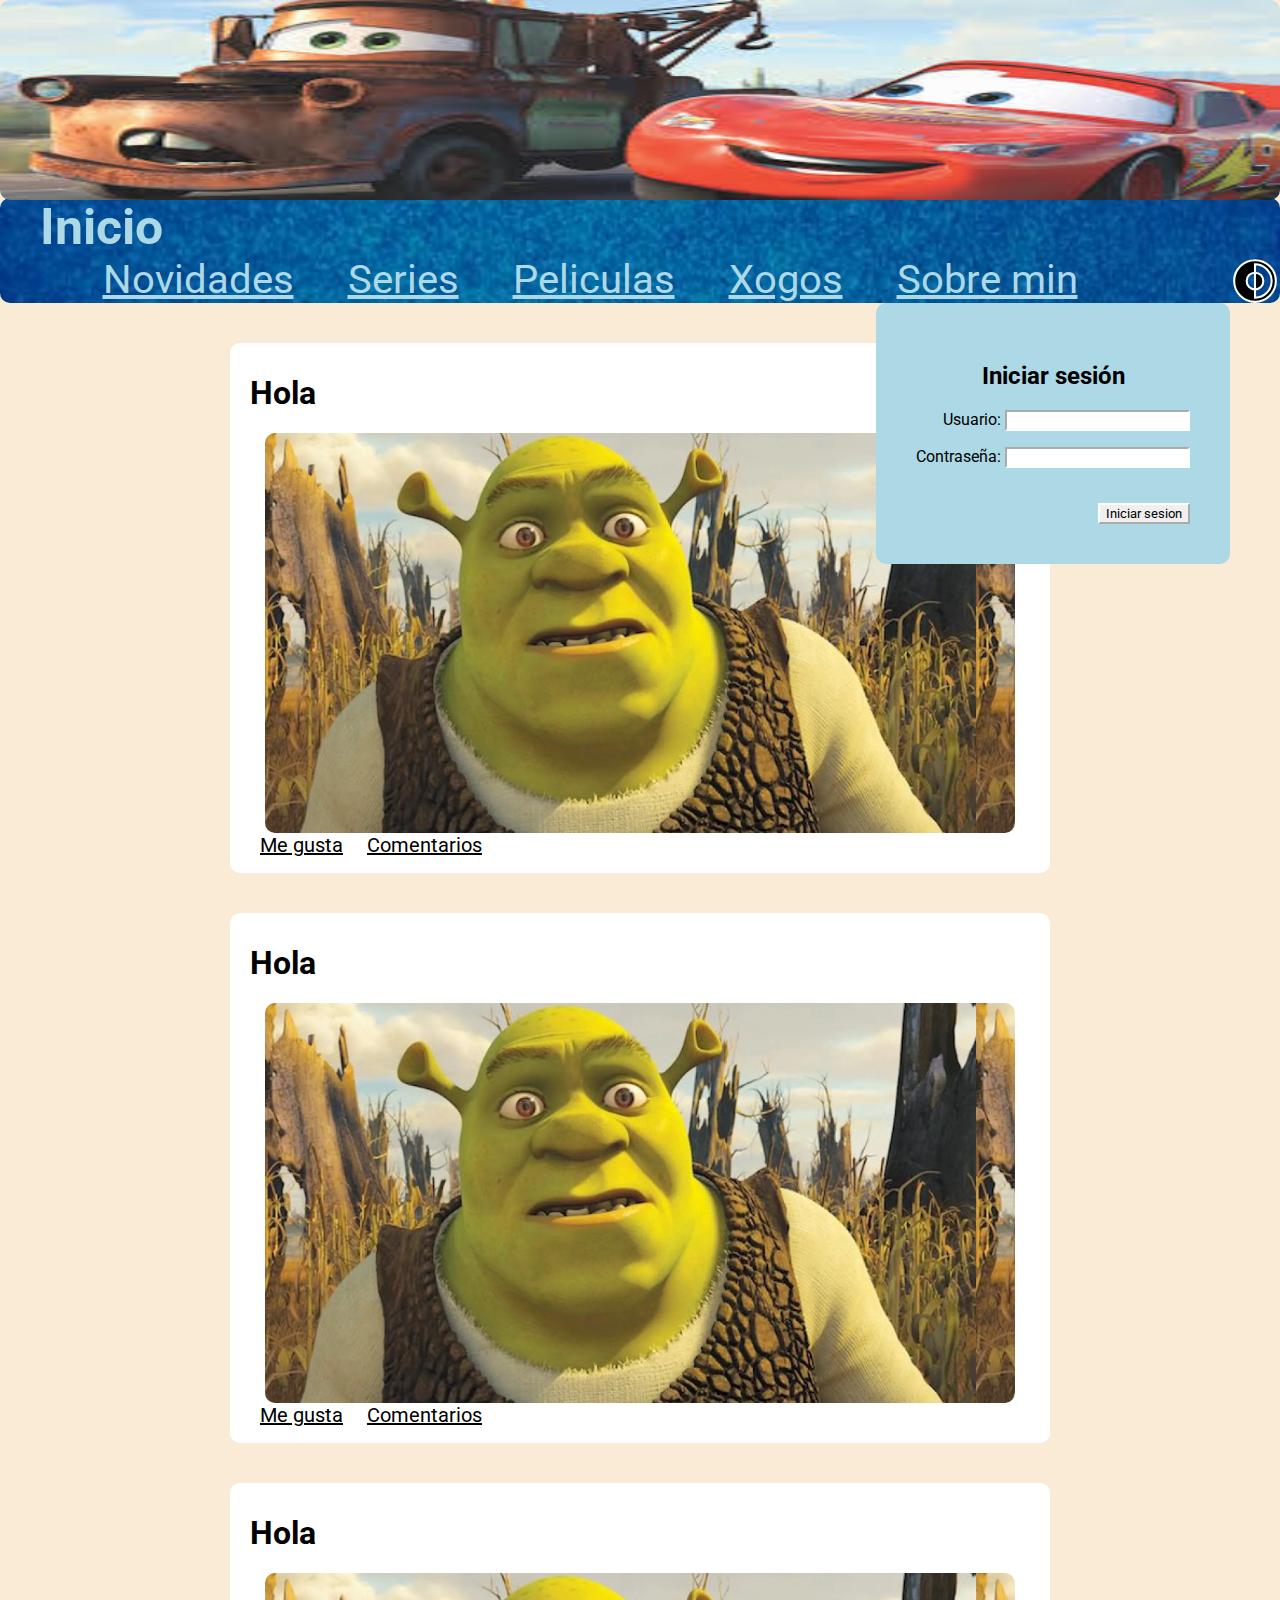
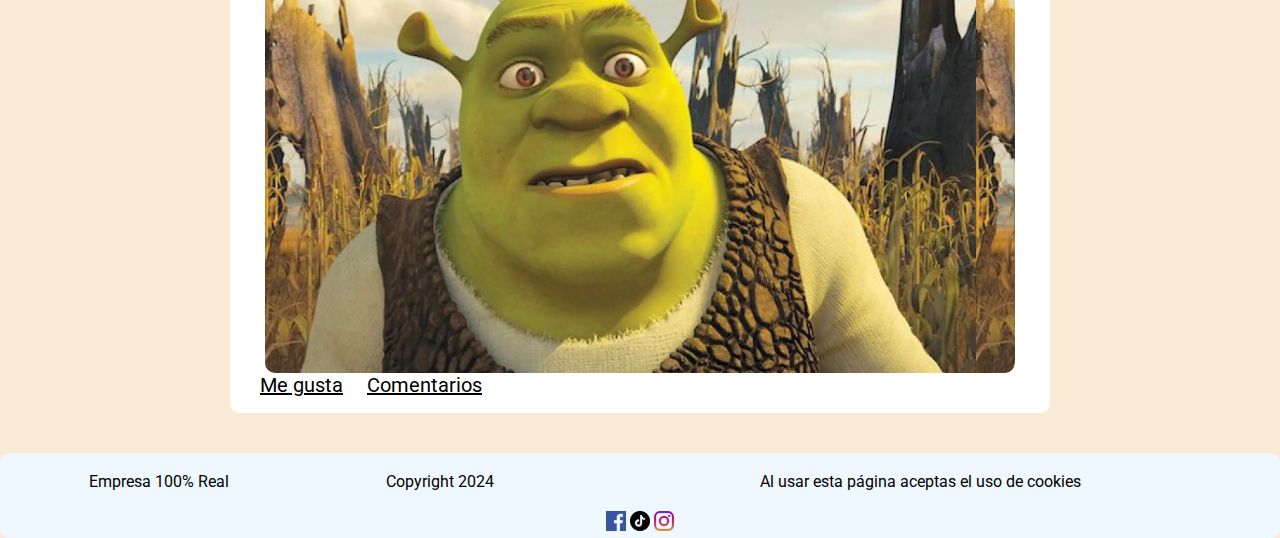
==== index.html @ 9059eacf "Tema oscuro actualizado, imagen cabecera, fuentes" ====
<!DOCTYPE html>
<html>

<head>
    <meta charset='utf-8'>
    <title>Practica html</title>
    <link rel='stylesheet' type='text/css' href='css/main.css'>
    <link rel='stylesheet' type='text/css' href='css/darkmode.css'>
    <link rel="preconnect" href="https://fonts.googleapis.com">
    <link rel="preconnect" href="https://fonts.gstatic.com" crossorigin>
    <link
        href="https://fonts.googleapis.com/css2?family=Roboto:ital,wght@0,100;0,300;0,400;0,500;0,700;0,900;1,100;1,300;1,400;1,500;1,700;1,900&display=swap"
        rel="stylesheet">
    <script src='./scripts/dmode.js'></script>
</head>

<body>
    <div id="cabecera">
        <img src="./media/cabecera.jpeg">
    </div>

    <div id="menu" style="margin-top: -40px;">
        <h1>Inicio</h1>
        <a href="">Novidades</a> <a href="">Series</a> <a href="">Peliculas</a>
        <a href="">Xogos</a> <a href="">Sobre min</a>
        <div style="display: inline; "><img align="right" id="dmode" onclick="switchDarkMode()" width="50px"
                src="./media/icons/Lmode.svg"></div>
    </div>

    <div id="columna">
        <h2>Iniciar sesión</h2>
        <form action="" method="post">
            <p>Usuario:
                <input id="user" type="text" name="" id="">
            </p>
            <p>Contraseña:
                <input id="password" type="password" name="" id="">
            </p>
            <br>
            <input id="logbutton" type="submit" value="Iniciar sesion">
        </form>
    </div>

    <div class="post">
        <h1 class="posttitle">Hola</h1>
        <div class="img" id="img1"></div>
        <div> <a class="bottomrowpost" href="">Me gusta</a> <a class="bottomrowpost" href="">Comentarios</a></div>
    </div>

    <div class="post">
        <h1 class="posttitle">Hola</h1>
        <div class="img" id="img1"></div>
        <div> <a class="bottomrowpost" href="">Me gusta</a> <a class="bottomrowpost" href="">Comentarios</a></div>
    </div>

    <div class="post">
        <h1 class="posttitle">Hola</h1>
        <div class="img" id="img1"></div>
        <div> <a class="bottomrowpost" href="">Me gusta</a> <a class="bottomrowpost" href="">Comentarios</a></div>
    </div>

    <div id="pie">
        <table style="width: 100%; text-align: center;">
            <tr>
                <td>
                    <p>Empresa 100% Real</p>
                </td>
                <td>Copyright 2024</td>
                <td>Al usar esta página aceptas el uso de cookies</td>
            </tr>
            <tr>
                <td colspan="3"><img src="./media/icons/facebook.png"> <img src="./media/icons/tiktok.webp"> <img
                        src="./media/icons/instagram.png"></td>
            </tr>
        </table>
    </div>
</body>

</html>
---- css/main.css ----
* {
    transition: background-color 1s;
    font-family: "Roboto", sans-serif;
}

body {
    background-color: antiquewhite;
    margin: 0px;
}

#cabecera img {
    width: 100%;
    max-height: 200px;
    margin-bottom: 0px;
    border-radius: 10px;
}

#menu {
    text-align: center;
    background-image: url("../media/textura-azul.jpg");
    background-size: 10%;
    background-repeat: no-repeat;
    background-size: cover;
    border-radius: 10px;
}

#menu h1 {
    text-align: left;
    color: lightblue;
    font-size: 50px;
    padding-left: 40px;
    margin-bottom: 0px;
}

#menu a {
    font-size: 40px;
    color: lightblue;
    padding-right: 50px;
}

#menu a:hover {
    color: aliceblue;
}

#columna {
    float: right;
    padding: 40px;
    text-align: right;
    border-style: solid 1px;
    background-color: lightblue;
    border-radius: 10px;
    animation-duration: 2s;

}

#columna input {
    border-color: white;
}

#columna h2 {
    text-align: center;
}

#pie {
    background-color: aliceblue;
    border-radius: 10px;
}

#pie img {
    width: 20px;
}

.post {
    width: 800px;
    height: 510px;
    background-color: white;
    margin: 40px;
    padding: 10px;
    border-radius: 10px;
    margin-left: auto;
    margin-right: auto;
}

.posttitle {
    padding-left: 10px;
}

.img {
    width: 750px;
    height: 400px;
    background-size: contain;
    border-radius: 10px;
    margin-left: auto;
    margin-right: auto;
}

#img1 {
    background-image: url("../media/shrek.webp");
}

.bottomrowpost {
    font-size: 20px;
    color: black;
    margin-left: 20px;
}
---- css/darkmode.css ----
#dmode {
    text-align: right;
    
}
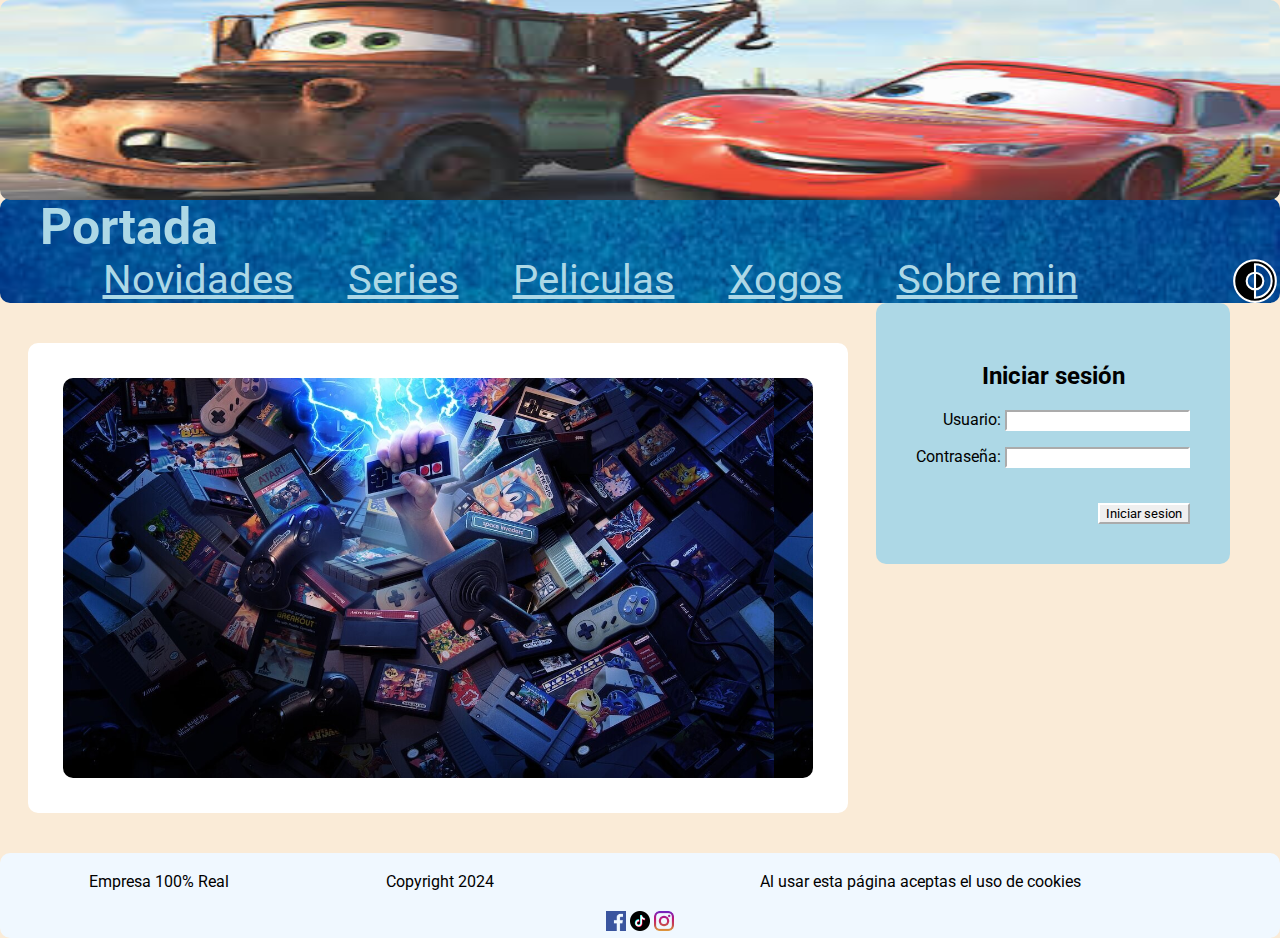
==== commit 1c0d6290: "Enlaces menu" ====
--- a/index.html
+++ b/index.html
@@ -3,8 +3,10 @@
 
 <head>
     <meta charset='utf-8'>
-    <title>Practica html</title>
+    <title>Portada</title>
+    <link rel="icon" type="image/x-icon" href="./media/icons/favicon.ico">
     <link rel='stylesheet' type='text/css' href='css/main.css'>
+    <link rel='stylesheet' type='text/css' href='css/inicio.css'>
     <link rel='stylesheet' type='text/css' href='css/darkmode.css'>
     <link rel="preconnect" href="https://fonts.googleapis.com">
     <link rel="preconnect" href="https://fonts.gstatic.com" crossorigin>
@@ -12,6 +14,7 @@
         href="https://fonts.googleapis.com/css2?family=Roboto:ital,wght@0,100;0,300;0,400;0,500;0,700;0,900;1,100;1,300;1,400;1,500;1,700;1,900&display=swap"
         rel="stylesheet">
     <script src='./scripts/dmode.js'></script>
+
 </head>
 
 <body>
@@ -20,9 +23,9 @@
     </div>
 
     <div id="menu" style="margin-top: -40px;">
-        <h1>Inicio</h1>
-        <a href="">Novidades</a> <a href="">Series</a> <a href="">Peliculas</a>
-        <a href="">Xogos</a> <a href="">Sobre min</a>
+        <h1>Portada</h1>
+        <a href="./novidades.html">Novidades</a> <a href="./series.html">Series</a> <a href="./peliculas.html">Peliculas</a>
+        <a href="./xogos.html">Xogos</a> <a href="./sobre_min.html">Sobre min</a>
         <div style="display: inline; "><img align="right" id="dmode" onclick="switchDarkMode()" width="50px"
                 src="./media/icons/Lmode.svg"></div>
     </div>
@@ -41,23 +44,11 @@
         </form>
     </div>
 
-    <div class="post">
-        <h1 class="posttitle">Hola</h1>
-        <div class="img" id="img1"></div>
-        <div> <a class="bottomrowpost" href="">Me gusta</a> <a class="bottomrowpost" href="">Comentarios</a></div>
+    <div class="portada">
+        <div class="img" id="imgportada">Lorem ipsum dolor sit amet, consectetur adipiscing elit. Nam eu lacus feugiat, luctus mi ut, aliquet turpis. Suspendisse dapibus eu libero eget finibus. Aenean nec cursus tellus. Praesent in tempus quam, quis rhoncus sem. Pellentesque consectetur fermentum dignissim. Duis consectetur mauris a dapibus ultricies. Fusce a dui id lacus ultrices sollicitudin ut eget quam. </div>
     </div>
 
-    <div class="post">
-        <h1 class="posttitle">Hola</h1>
-        <div class="img" id="img1"></div>
-        <div> <a class="bottomrowpost" href="">Me gusta</a> <a class="bottomrowpost" href="">Comentarios</a></div>
-    </div>
 
-    <div class="post">
-        <h1 class="posttitle">Hola</h1>
-        <div class="img" id="img1"></div>
-        <div> <a class="bottomrowpost" href="">Me gusta</a> <a class="bottomrowpost" href="">Comentarios</a></div>
-    </div>
 
     <div id="pie">
         <table style="width: 100%; text-align: center;">
--- a/css/inicio.css
+++ b/css/inicio.css
@@ -0,0 +1,24 @@
+#imgportada {
+    background-image: url("../media/portada.jpeg");
+    font-size: 0px;
+    align-items: center;
+    display: flex;
+    color: antiquewhite;
+}
+
+#imgportada:hover {
+    font-size: large;
+}
+
+.portada {
+    width: 800px;
+    height: 450px;
+    background-color: white;
+    margin: 40px;
+    padding: 10px;
+    border-radius: 10px;
+    margin-left: auto;
+    margin-right: auto;
+    align-items: center;
+    display: flex;
+}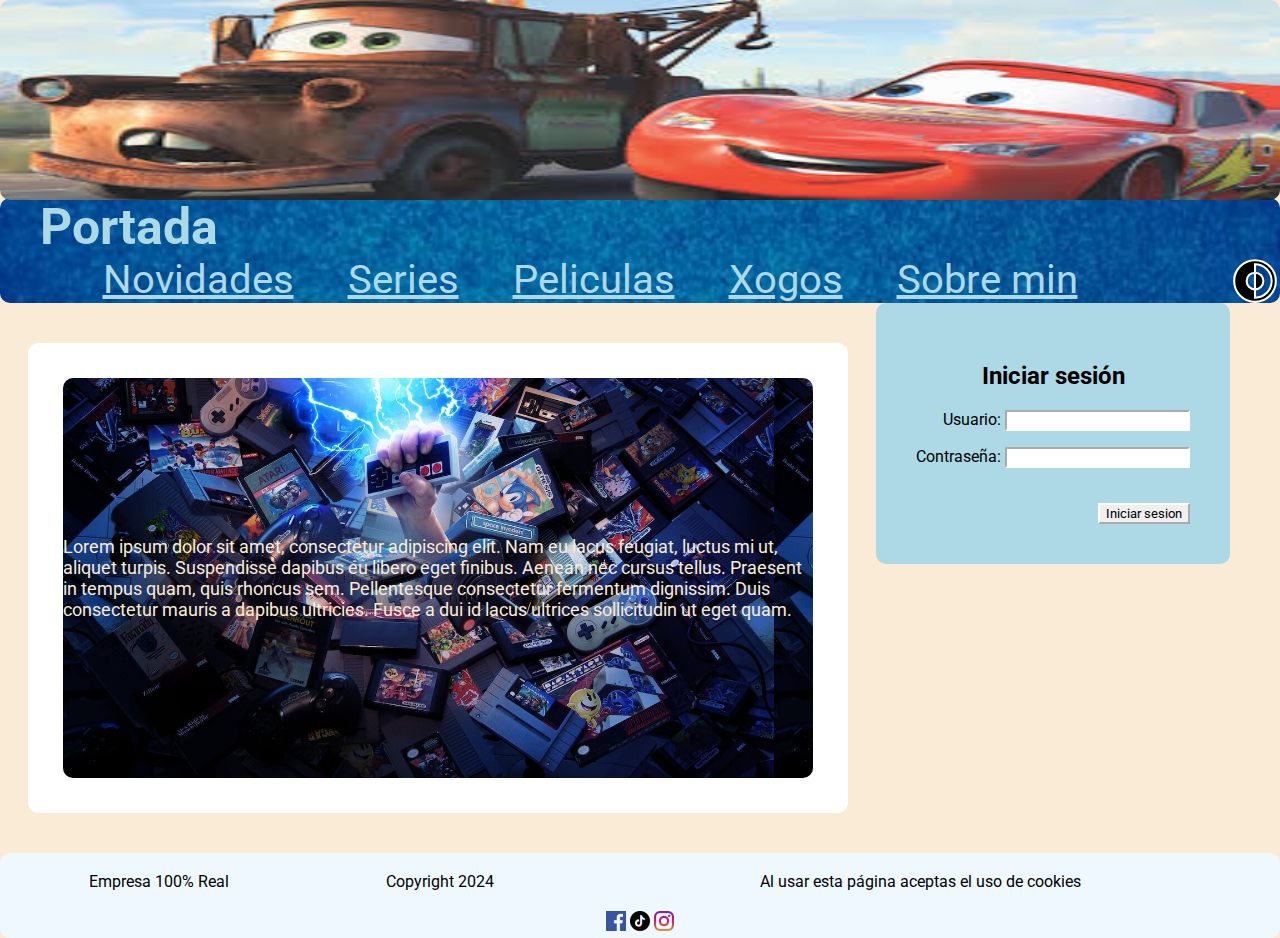
==== commit 151b9a5e: "`title` en la portada" ====
--- a/index.html
+++ b/index.html
@@ -45,7 +45,7 @@
     </div>
 
     <div class="portada">
-        <div class="img" id="imgportada">Lorem ipsum dolor sit amet, consectetur adipiscing elit. Nam eu lacus feugiat, luctus mi ut, aliquet turpis. Suspendisse dapibus eu libero eget finibus. Aenean nec cursus tellus. Praesent in tempus quam, quis rhoncus sem. Pellentesque consectetur fermentum dignissim. Duis consectetur mauris a dapibus ultricies. Fusce a dui id lacus ultrices sollicitudin ut eget quam. </div>
+        <div class="img" title="Lorem Ipsum" id="imgportada">Lorem ipsum dolor sit amet, consectetur adipiscing elit. Nam eu lacus feugiat, luctus mi ut, aliquet turpis. Suspendisse dapibus eu libero eget finibus. Aenean nec cursus tellus. Praesent in tempus quam, quis rhoncus sem. Pellentesque consectetur fermentum dignissim. Duis consectetur mauris a dapibus ultricies. Fusce a dui id lacus ultrices sollicitudin ut eget quam. </div>
     </div>
 
 
--- a/css/inicio.css
+++ b/css/inicio.css
@@ -1,13 +1,9 @@
 #imgportada {
     background-image: url("../media/portada.jpeg");
-    font-size: 0px;
+    font-size: large;
     align-items: center;
     display: flex;
     color: antiquewhite;
-}
-
-#imgportada:hover {
-    font-size: large;
 }
 
 .portada {
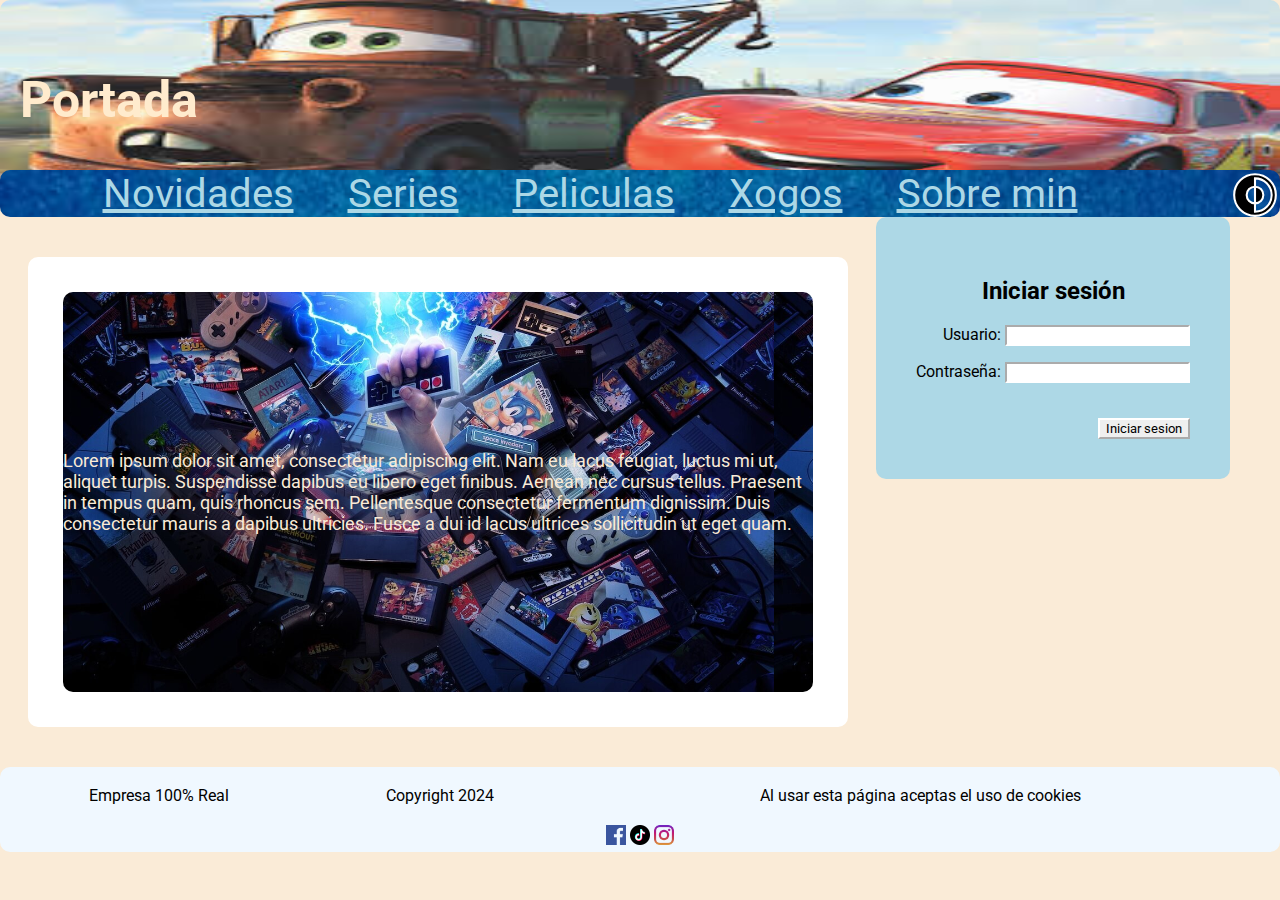
==== commit ac61703e: "Nombre de pagina en la cabecera + 3 Peliculas" ====
--- a/index.html
+++ b/index.html
@@ -19,11 +19,10 @@
 
 <body>
     <div id="cabecera">
-        <img src="./media/cabecera.jpeg">
+        Portada
     </div>
 
     <div id="menu" style="margin-top: -40px;">
-        <h1>Portada</h1>
         <a href="./novidades.html">Novidades</a> <a href="./series.html">Series</a> <a href="./peliculas.html">Peliculas</a>
         <a href="./xogos.html">Xogos</a> <a href="./sobre_min.html">Sobre min</a>
         <div style="display: inline; "><img align="right" id="dmode" onclick="switchDarkMode()" width="50px"
--- a/css/main.css
+++ b/css/main.css
@@ -8,11 +8,22 @@
     margin: 0px;
 }
 
-#cabecera img {
+#cabecera {
     width: 100%;
-    max-height: 200px;
-    margin-bottom: 0px;
+    height: 200px;
+    margin-bottom: 10px;
     border-radius: 10px;
+    background-image: url('../media/cabecera.jpeg');
+    background-repeat: no-repeat;
+    background-size: 100% 200px;
+    font-size: 50px;
+    margin-left: auto;
+    margin-right: auto;
+    align-items: center;
+    display: flex;
+    color: blanchedalmond;
+    text-indent: 20px;
+    font-weight: bold;
 }
 
 #menu {
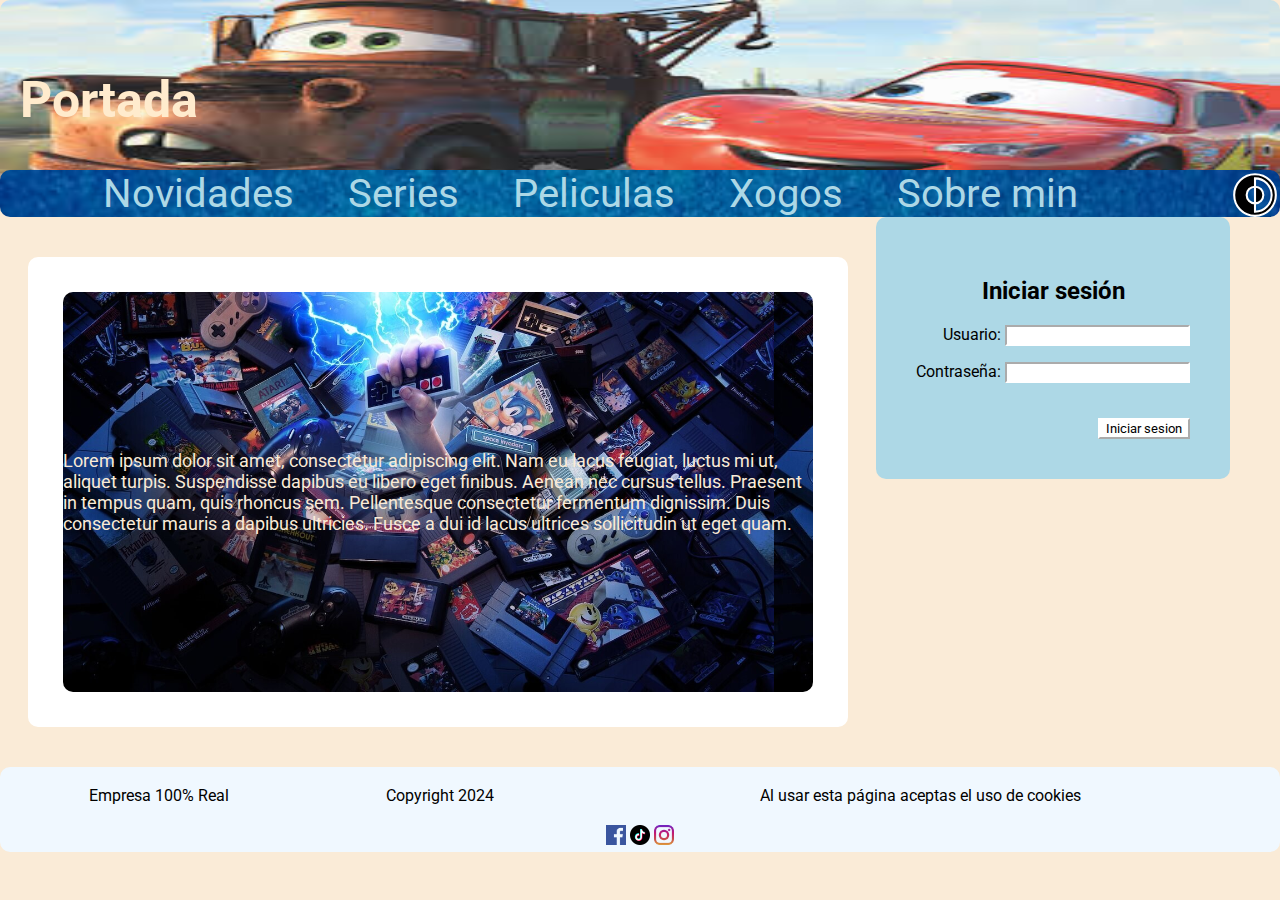
==== commit 03d17440: "Parametros URL" ====
--- a/index.html
+++ b/index.html
@@ -23,8 +23,11 @@
     </div>
 
     <div id="menu" style="margin-top: -40px;">
-        <a href="./novidades.html">Novidades</a> <a href="./series.html">Series</a> <a href="./peliculas.html">Peliculas</a>
-        <a href="./xogos.html">Xogos</a> <a href="./sobre_min.html">Sobre min</a>
+        <a onclick="window.location='./index.html'+window.location.search;">Novidades</a>
+        <a onclick="window.location='./series.html'+window.location.search;">Series</a>
+        <a onclick="window.location='./peliculas.html'+window.location.search;">Peliculas</a>
+        <a onclick="window.location='./xogos.html'+window.location.search;">Xogos</a>
+        <a onclick="window.location='./sobre_min.html'+window.location.search;">Sobre min</a>
         <div style="display: inline; "><img align="right" id="dmode" onclick="switchDarkMode()" width="50px"
                 src="./media/icons/Lmode.svg"></div>
     </div>
@@ -44,7 +47,10 @@
     </div>
 
     <div class="portada">
-        <div class="img" title="Lorem Ipsum" id="imgportada">Lorem ipsum dolor sit amet, consectetur adipiscing elit. Nam eu lacus feugiat, luctus mi ut, aliquet turpis. Suspendisse dapibus eu libero eget finibus. Aenean nec cursus tellus. Praesent in tempus quam, quis rhoncus sem. Pellentesque consectetur fermentum dignissim. Duis consectetur mauris a dapibus ultricies. Fusce a dui id lacus ultrices sollicitudin ut eget quam. </div>
+        <div class="img" title="Lorem Ipsum" id="imgportada">Lorem ipsum dolor sit amet, consectetur adipiscing elit.
+            Nam eu lacus feugiat, luctus mi ut, aliquet turpis. Suspendisse dapibus eu libero eget finibus. Aenean nec
+            cursus tellus. Praesent in tempus quam, quis rhoncus sem. Pellentesque consectetur fermentum dignissim. Duis
+            consectetur mauris a dapibus ultricies. Fusce a dui id lacus ultrices sollicitudin ut eget quam. </div>
     </div>
 
 
--- a/css/main.css
+++ b/css/main.css
@@ -47,6 +47,7 @@
     font-size: 40px;
     color: lightblue;
     padding-right: 50px;
+    cursor: default;
 }
 
 #menu a:hover {
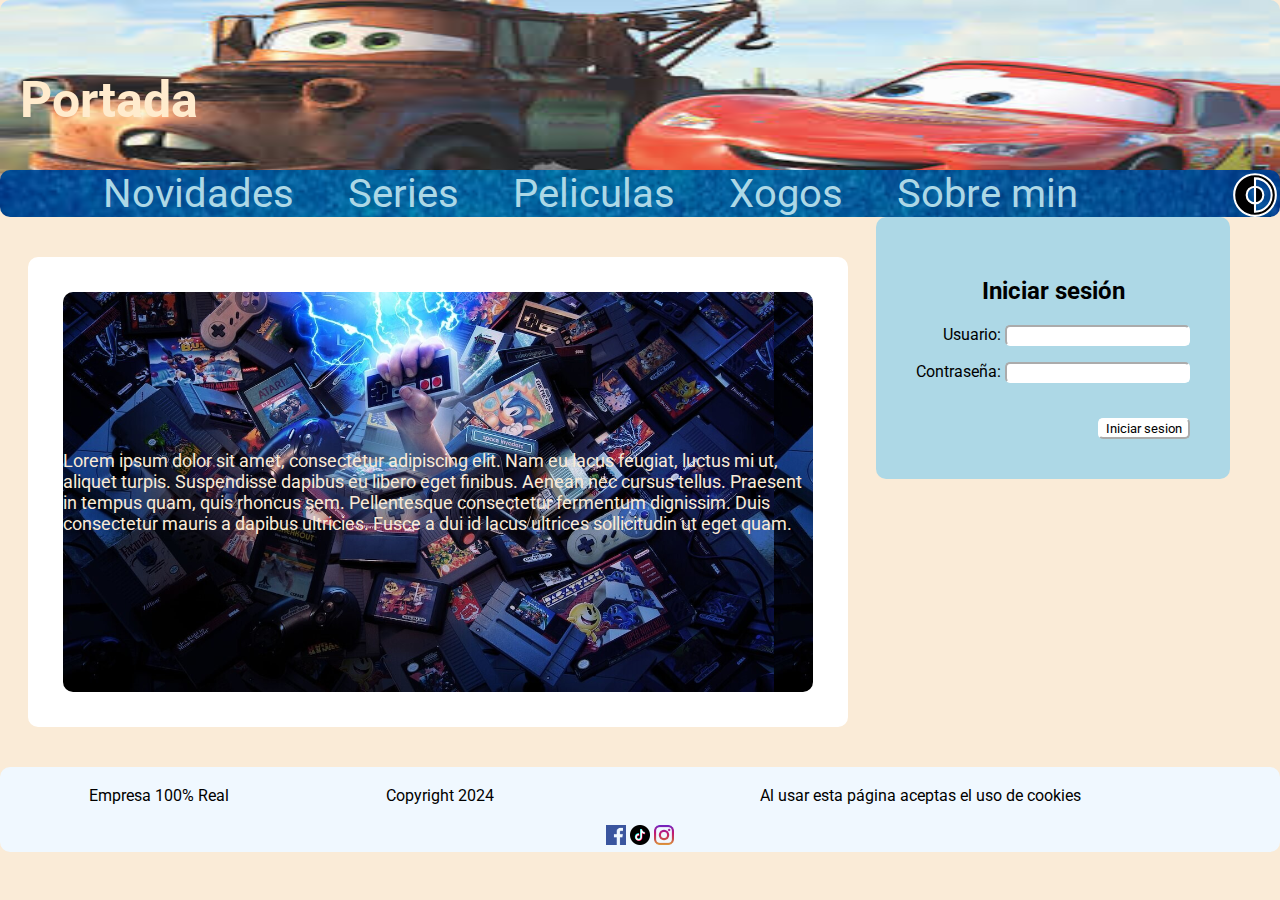
==== commit 28b83230: "Eliminar ID duplicado en el formulario" ====
--- a/index.html
+++ b/index.html
@@ -36,10 +36,10 @@
         <h2>Iniciar sesión</h2>
         <form action="" method="post">
             <p>Usuario:
-                <input id="user" type="text" name="" id="">
+                <input id="user" type="text">
             </p>
             <p>Contraseña:
-                <input id="password" type="password" name="" id="">
+                <input id="password" type="password">
             </p>
             <br>
             <input id="logbutton" type="submit" value="Iniciar sesion">
--- a/css/main.css
+++ b/css/main.css
@@ -54,6 +54,10 @@
     color: aliceblue;
 }
 
+#dmode {
+    text-align: right;
+}
+
 #columna {
     float: right;
     padding: 40px;
@@ -67,6 +71,10 @@
 
 #columna input {
     border-color: white;
+}
+
+#logbutton, #password, #user{
+    border-radius: 5px;
 }
 
 #columna h2 {
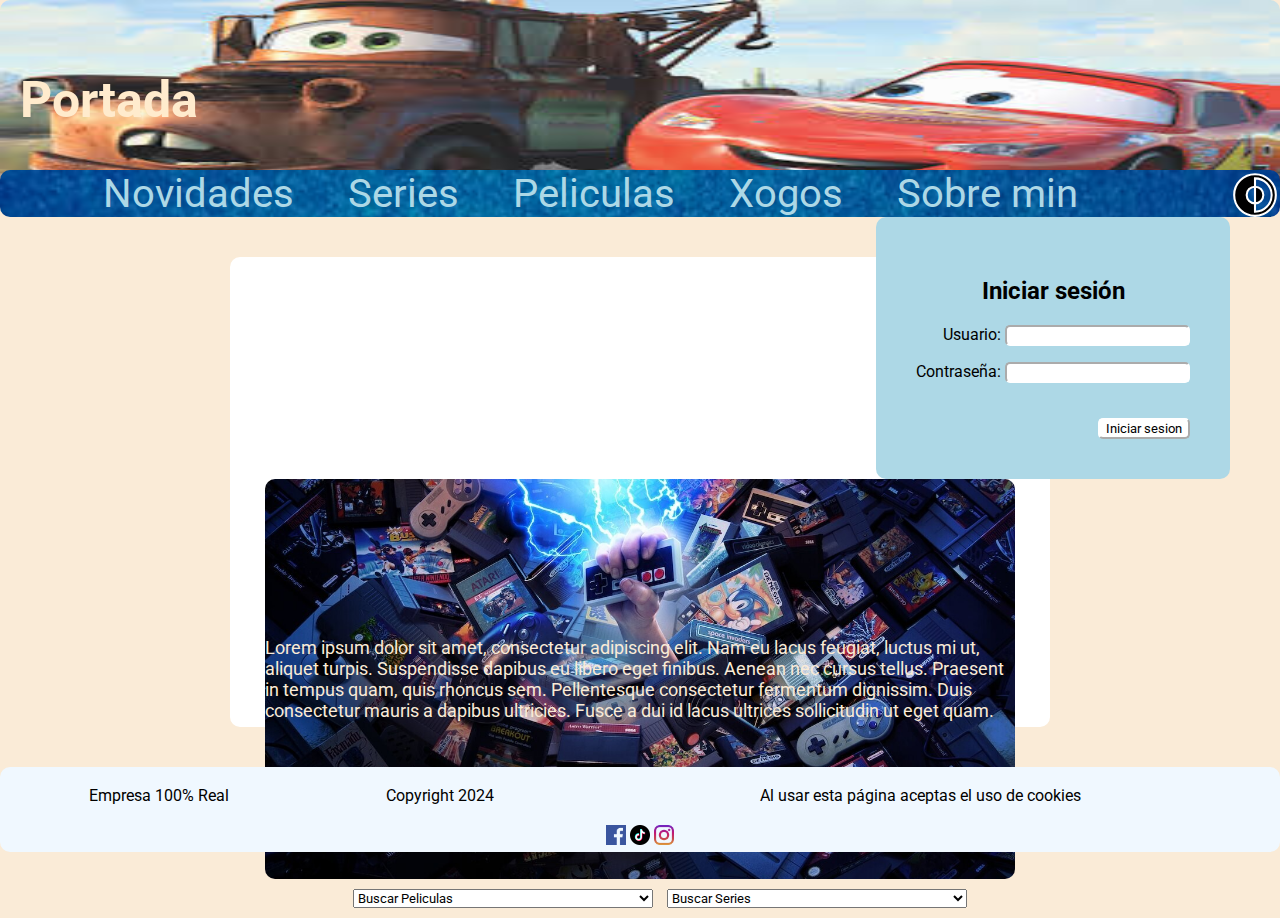
==== commit 64ce8aa8: "Buasqueda de series y peliculas" ====
--- a/index.html
+++ b/index.html
@@ -51,9 +51,23 @@
             Nam eu lacus feugiat, luctus mi ut, aliquet turpis. Suspendisse dapibus eu libero eget finibus. Aenean nec
             cursus tellus. Praesent in tempus quam, quis rhoncus sem. Pellentesque consectetur fermentum dignissim. Duis
             consectetur mauris a dapibus ultricies. Fusce a dui id lacus ultrices sollicitudin ut eget quam. </div>
+            <div id="selectores">
+                <select id="selector" name="select" onchange="window.location.href='peliculas.html'+window.location.search+'#'+this.value;">
+                    <option value="">Buscar Peliculas</option>
+                    <option value="Cars">Cars</option>
+                    <option value="Cars_2">Cars 2</option>
+                    <option value="Cars_3">Cars 3</option>
+                  </select>
+                  <select id="selector2" name="select" onchange="window.location.href='series.html'+window.location.search+'#'+this.value;">
+                    <option value="">Buscar Series</option>
+                    <option value="Los_cuentos_de_Mate">Los cuentos de Mate</option>
+                    <option value="Cars_en_la_carretera">Cars en la carretera</option>
+                    <option value="Pixar_en_la_vida_real">Pixar en la vida real</option>
+                    <option value="Buzz_Lightyear_of_Star_Command">Buzz Lightyear del Comando Estelar</option>
+                  </select>
+            </div>
+
     </div>
-
-
 
     <div id="pie">
         <table style="width: 100%; text-align: center;">
--- a/css/inicio.css
+++ b/css/inicio.css
@@ -1,5 +1,6 @@
 #imgportada {
     background-image: url("../media/portada.jpeg");
+    background-size: cover;
     font-size: large;
     align-items: center;
     display: flex;
@@ -16,5 +17,21 @@
     margin-left: auto;
     margin-right: auto;
     align-items: center;
-    display: flex;
+    display: block;
+}
+
+#selector {
+    margin: 10px;
+    margin-left: 40px;
+    display: inline;
+    width: 300px;
+}
+
+#selector2 {
+    display: inline;
+    width: 300px;
+}
+
+#selectores {
+    text-align: center;
 }